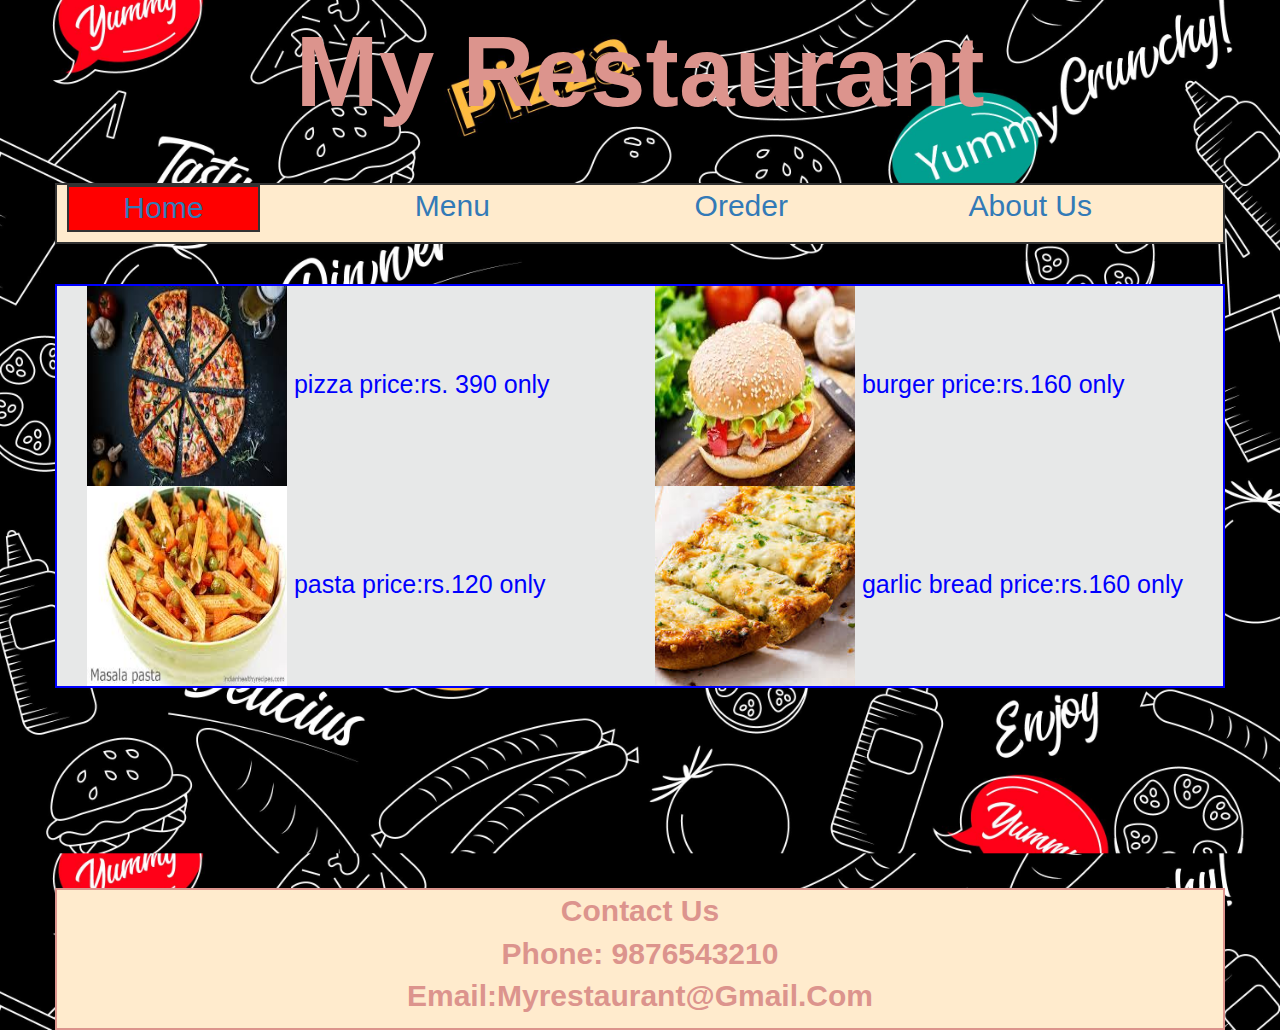
==== index.html @ fcbb2a35 "Update index.html" ====
<html>
<head>
    <title>Menu</title>
    <link href="stlye.css" rel="stylesheet">
    <link rel="stylesheet" href="https://maxcdn.bootstrapcdn.com/bootstrap/3.4.1/css/bootstrap.min.css">
    <script src="https://ajax.googleapis.com/ajax/libs/jquery/3.7.1/jquery.min.js"></script>
    <script src="https://maxcdn.bootstrapcdn.com/bootstrap/3.4.1/js/bootstrap.min.js"></script>
</head>
<body>
    <!-- header section -->
    <div class="tit">my restaurant </div>
    <br><br>
    <div class="headers">
    <div class="container">    
        <div class="col-lg-2 active"><a href="index.html"> home </a></div>
        <div class="col-lg-1"></div>
        <div class="col-lg-2"><a href="menu.html"> Menu </a></div> 
        <div class="col-lg-1"></div>
         <div class="col-lg-2 "><a href="order.html"> oreder </a></div> 
         <div class="col-lg-1"></div>      
         <div class="col-lg-2"><a href="aboutUs.html"> about us </a></div>
     </div>
    </div>
    <!-- header section end -->
    
    <br><br>

    <div class="mid">
    <div class="container">

    <div class="col-md-6">
        <a href="order.html"><img src="img/pizza.jpeg" alt="pizza" name="pizza" height="200" width="200"></a>
        
        pizza        
        price:rs. 390 only
        
    </div> 
    <div class="col-md-6">
        <a href="order.html"><img src="/img/burger.jpeg" alt="burger" name="pizza" height="200" width="200"></a>
        
        burger        
        price:rs.160 only
        
    </div> 
    <div class="col-md-6">
        <a href="order.html"><img src="/img/pasta.jpeg" alt="pasta" name="pizza" height="200" width="200"></a>
        pasta
        price:rs.120 only
        
    </div> 
    <div class="col-md-6">
        <a href="order.html"><img src="/img/g_b.jpeg" alt="garlic_bread" name="pizza" height="200" width="200"></a>
        
        garlic bread        
        price:rs.160 only
        
    </div>
    </div>
    
 </div>
 <!-- footer section -->
 <br><br><br><br><br><br><br><br><br><br>
 <div class="footers container">
    <div class="col-lg-12">
   
    contact Us <br>
    phone: 9876543210 <br>
    email:myrestaurant@gmail.com
</div>
 </div>
 <!-- footer end -->  
  
    
</body>
</html>
---- stlye.css ----
.tit
{
    text-align: center;
    font-family: 'Gill Sans', 'Gill Sans MT', Calibri, 'Trebuchet MS', sans-serif;
    font-weight: bolder;
    color: rgb(220, 148, 141);
    font-size: 100px;    
    text-transform: capitalize;
    
}
body
{
    background: url(/img/bg.jpg);
    background-size: 100%;
}
p{
    text-align: center; 
}
.headers a
{
    text-align: center;   
    font-size: 30px;
    text-transform: capitalize;    

}
.headers .container {
    background-color: blanchedalmond;
    padding: 0 0 10px 10px;
    border: solid,2px;
    text-align: center;
}
.mid .container{
    border: solid,2px;
    background-color: rgb(231, 232, 232);
    font-size: 25px;
    color: blue;
}
/* .menu{
    border: solid,2px;
} */
.active{
    background: red;
    border: solid,2px;
    
}
form{
    text-transform: capitalize;
    border: 2px,dashed;
}
.footers

{
    background-color: blanchedalmond;
    padding: 0 0 10px 10px;
    border: solid,2px;
    text-align: center;
    text-align: center;
    text-align: center;
    font-family: 'Gill Sans', 'Gill Sans MT', Calibri, 'Trebuchet MS', sans-serif;
    font-weight: bolder;
    color: rgb(220, 148, 141);
    font-size: 30px;    
    text-transform: capitalize;
}
.tnk
{
    padding-left: 10%;
    text-transform: capitalize;
}
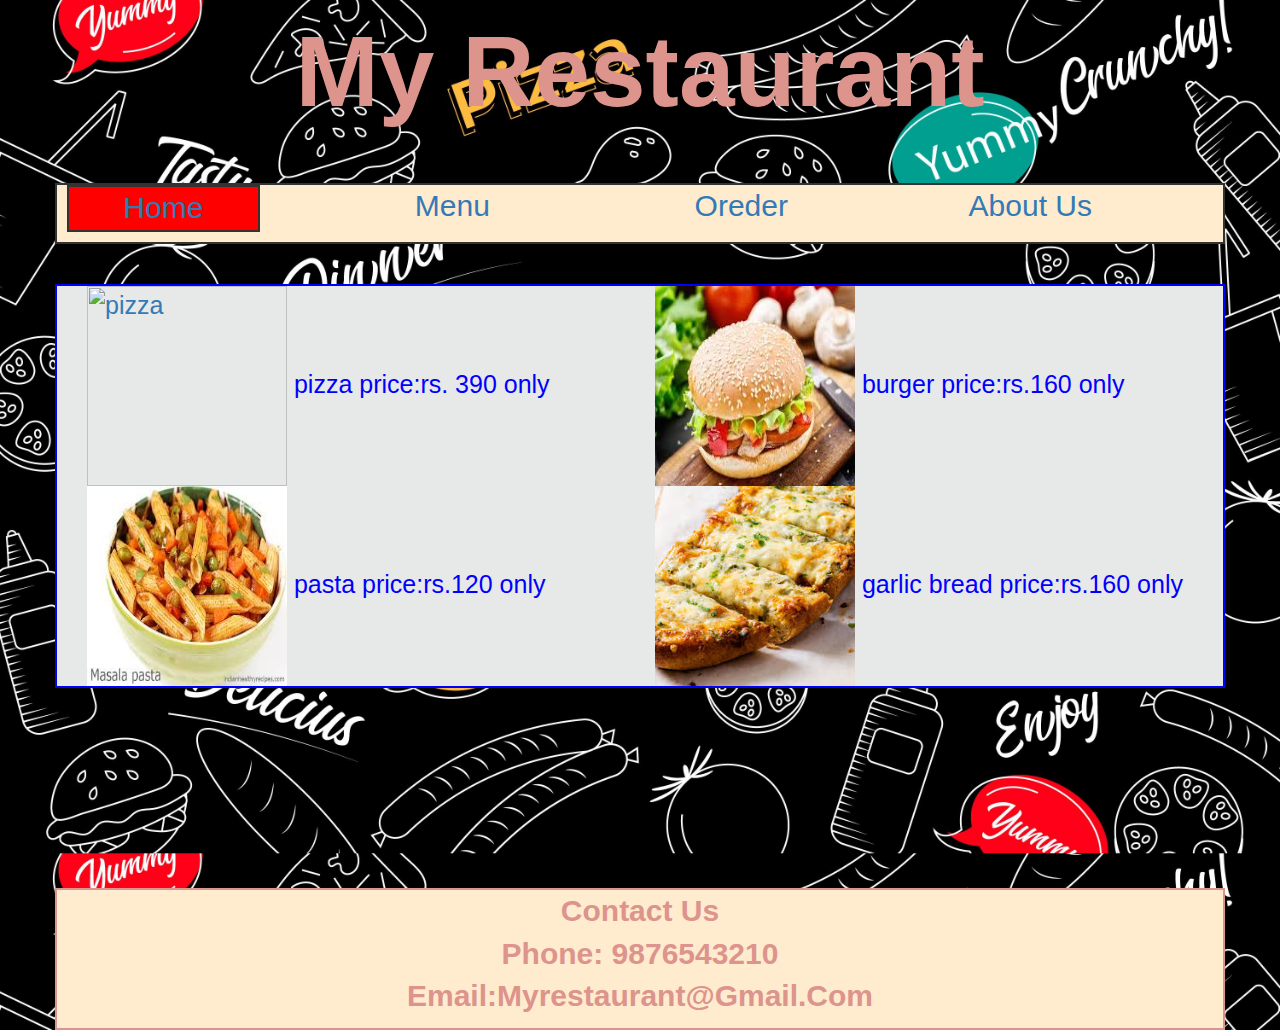
==== commit 907e2057: "Update index.html" ====
--- a/index.html
+++ b/index.html
@@ -30,7 +30,7 @@
     <div class="container">
 
     <div class="col-md-6">
-        <a href="order.html"><img src="img/pizza.jpeg" alt="pizza" name="pizza" height="200" width="200"></a>
+        <a href="order.html"><img url("/img/pizza.jpeg") alt="pizza" name="pizza" height="200" width="200"></a>
         
         pizza        
         price:rs. 390 only
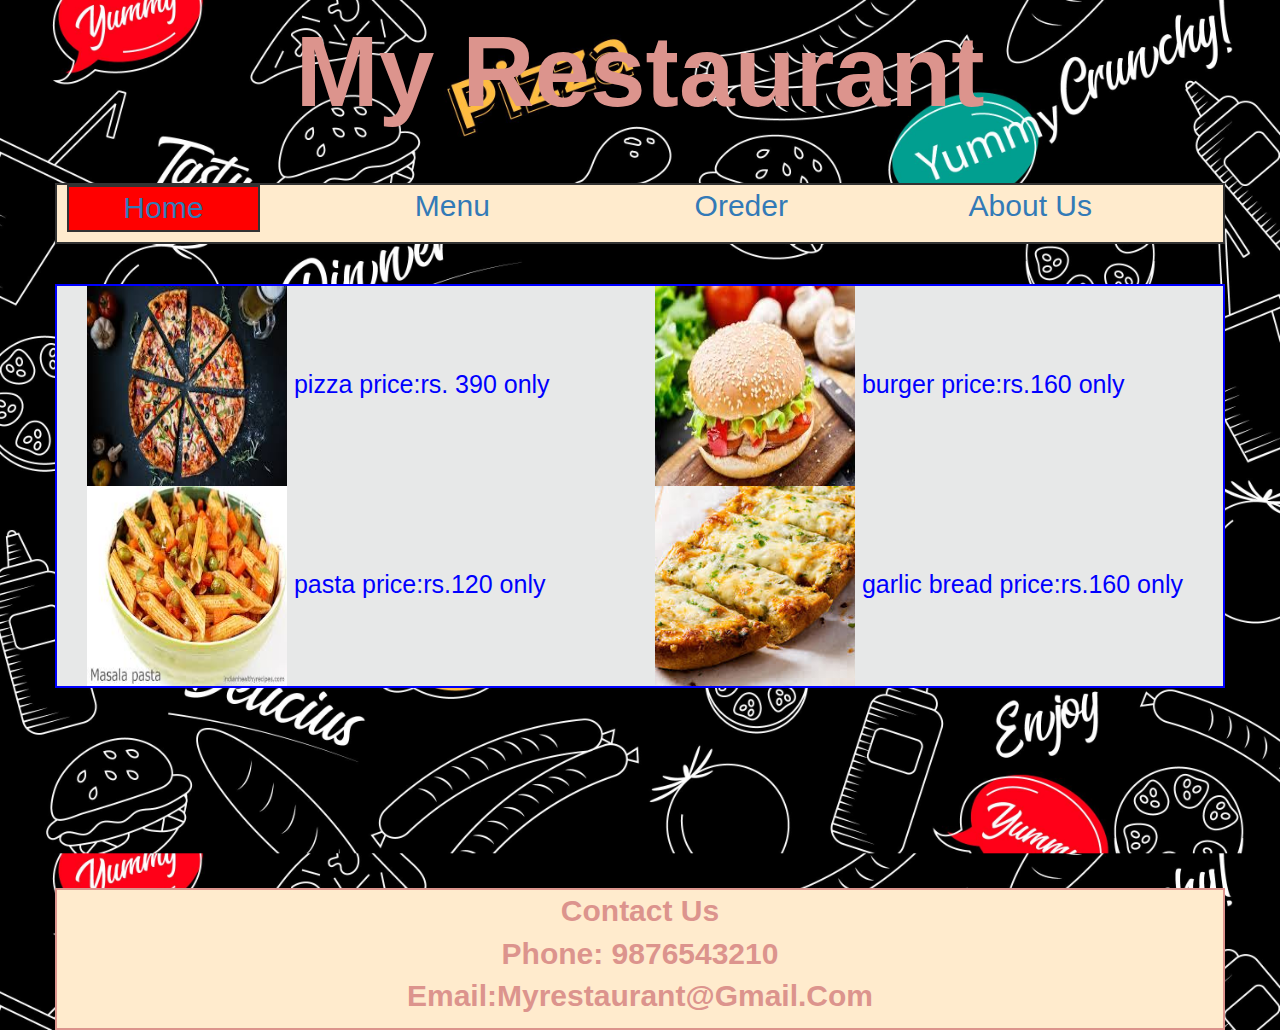
==== commit 8371e70e: "Update index.html" ====
--- a/index.html
+++ b/index.html
@@ -1,7 +1,7 @@
 
 <html>
 <head>
-    <title>Menu</title>
+    <title>home</title>
     <link href="stlye.css" rel="stylesheet">
     <link rel="stylesheet" href="https://maxcdn.bootstrapcdn.com/bootstrap/3.4.1/css/bootstrap.min.css">
     <script src="https://ajax.googleapis.com/ajax/libs/jquery/3.7.1/jquery.min.js"></script>
@@ -30,7 +30,7 @@
     <div class="container">
 
     <div class="col-md-6">
-        <a href="order.html"><img url("/img/pizza.jpeg") alt="pizza" name="pizza" height="200" width="200"></a>
+        <a href="order.html"><img src='img/pizza.jpeg' alt="pizza" name="pizza" height="200" width="200"></a>
         
         pizza        
         price:rs. 390 only
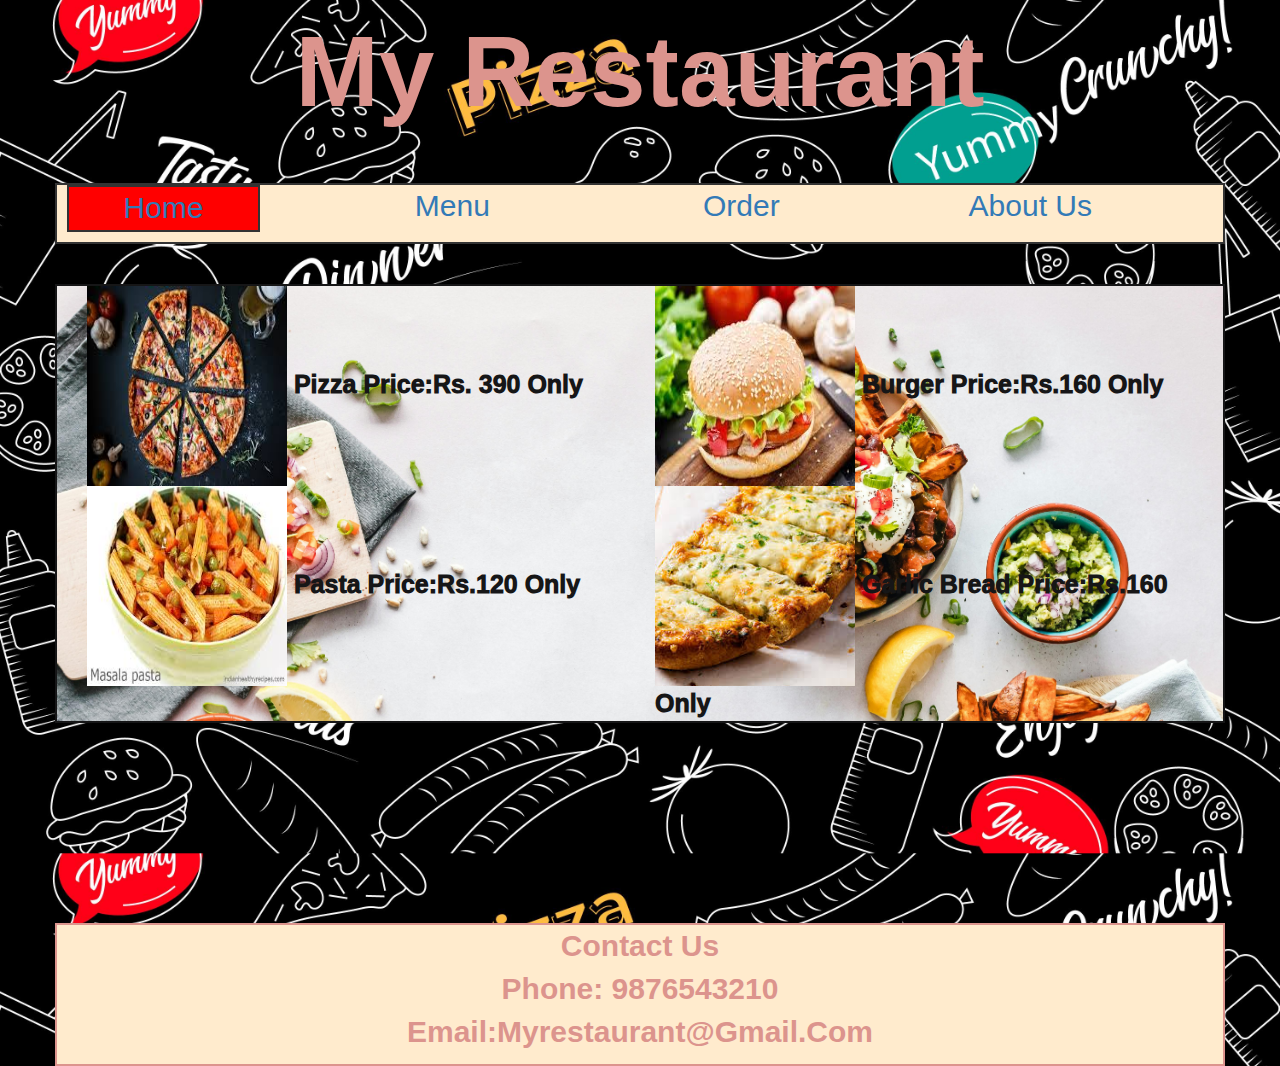
==== commit f9d91cad: "Update index.html" ====
--- a/index.html
+++ b/index.html
@@ -13,13 +13,13 @@
     <br><br>
     <div class="headers">
     <div class="container">    
-        <div class="col-lg-2 active"><a href="index.html"> home </a></div>
-        <div class="col-lg-1"></div>
-        <div class="col-lg-2"><a href="menu.html"> Menu </a></div> 
-        <div class="col-lg-1"></div>
-         <div class="col-lg-2 "><a href="order.html"> oreder </a></div> 
-         <div class="col-lg-1"></div>      
-         <div class="col-lg-2"><a href="aboutUs.html"> about us </a></div>
+        <div class="col-sm-2 active"><a href="index.html"> home </a></div>
+        <div class="col-sm-1"></div>
+        <div class="col-sm-2"><a href="menu.html"> Menu </a></div> 
+        <div class="col-sm-1"></div>
+         <div class="col-sm-2 "><a href="order.html"> order </a></div> 
+         <div class="col-sm-1"></div>      
+         <div class="col-sm-2"><a href="aboutUs.html"> about us </a></div>
      </div>
     </div>
     <!-- header section end -->
@@ -37,20 +37,20 @@
         
     </div> 
     <div class="col-md-6">
-        <a href="order.html"><img src="/img/burger.jpeg" alt="burger" name="pizza" height="200" width="200"></a>
+        <a href="order.html"><img src='img/burger.jpeg' alt="burger" name="pizza" height="200" width="200"></a>
         
         burger        
         price:rs.160 only
         
     </div> 
     <div class="col-md-6">
-        <a href="order.html"><img src="/img/pasta.jpeg" alt="pasta" name="pizza" height="200" width="200"></a>
+        <a href="order.html"><img src='img/pasta.jpeg' alt="pasta" name="pizza" height="200" width="200"></a>
         pasta
         price:rs.120 only
         
     </div> 
     <div class="col-md-6">
-        <a href="order.html"><img src="/img/g_b.jpeg" alt="garlic_bread" name="pizza" height="200" width="200"></a>
+        <a href="order.html"><img src='img/g_b.jpeg' alt="garlic_bread" name="pizza" height="200" width="200"></a>
         
         garlic bread        
         price:rs.160 only
@@ -62,7 +62,7 @@
  <!-- footer section -->
  <br><br><br><br><br><br><br><br><br><br>
  <div class="footers container">
-    <div class="col-lg-12">
+    <div class="col-sm-12">
    
     contact Us <br>
     phone: 9876543210 <br>
--- a/stlye.css
+++ b/stlye.css
@@ -10,7 +10,7 @@
 }
 body
 {
-    background: url(/img/bg.jpg);
+    background: url(img/bg.jpg);
     background-size: 100%;
 }
 p{
@@ -31,9 +31,13 @@
 }
 .mid .container{
     border: solid,2px;
-    background-color: rgb(231, 232, 232);
+    background-color: rgb(14, 14, 15);
     font-size: 25px;
-    color: blue;
+    background-image: url(img/f_bg.jpeg);
+    background-size: 100%;
+    color: rgb(22, 22, 23);
+    font-weight: 1000;
+    text-transform: capitalize;
 }
 /* .menu{
     border: solid,2px;
@@ -46,6 +50,7 @@
 form{
     text-transform: capitalize;
     border: 2px,dashed;
+    
 }
 .footers
 
